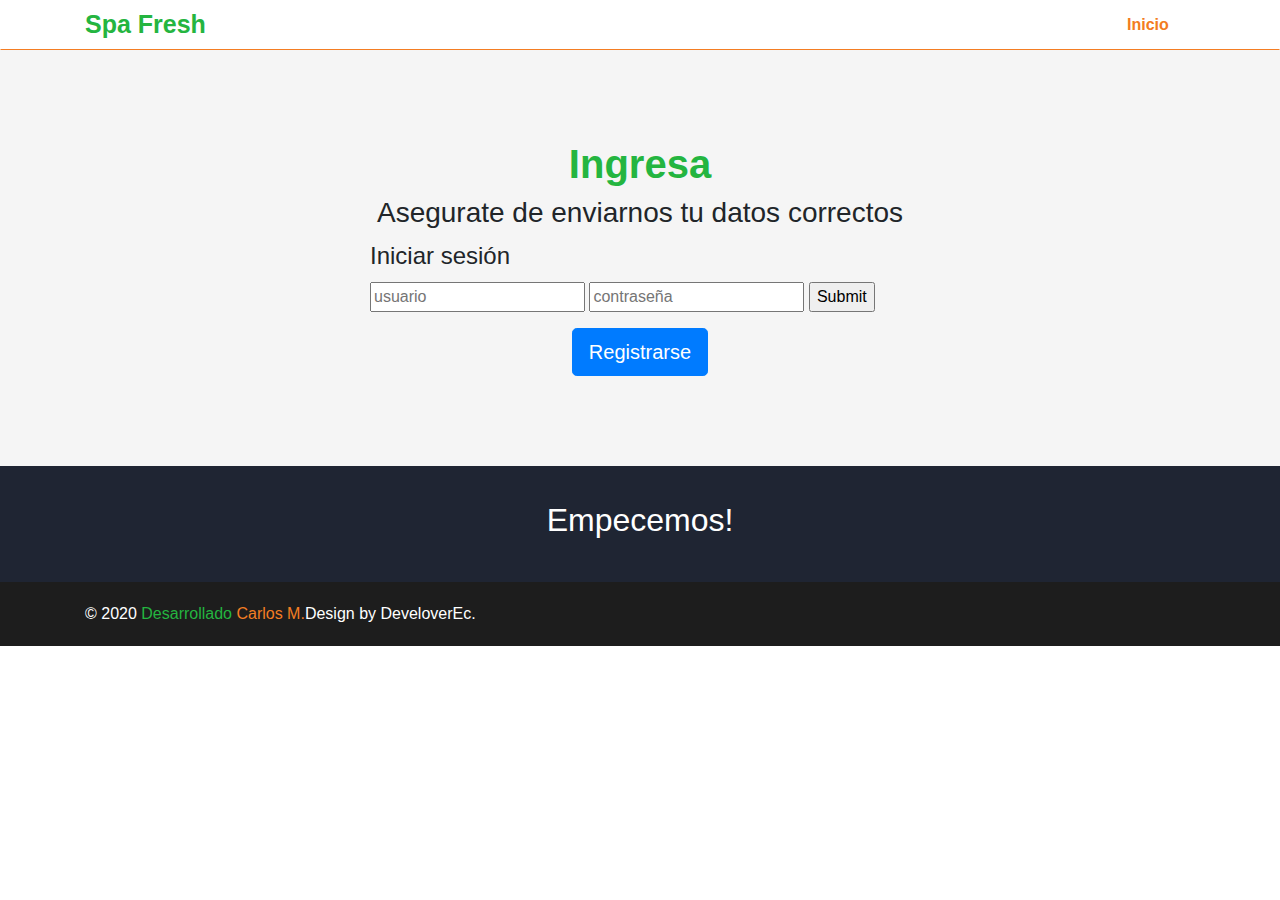
==== index.html @ 66e496fe "Add files via upload" ====
<!doctype html>
<html>
<head>
<meta charset="UTF-8">
<title>Login</title>
<link href="css/bootstrap.min.css" rel="stylesheet">
<link rel="stylesheet" href="./css/bootstrap.min.css">
<link rel="stylesheet" href="./css/style.css">
<link rel="stylesheet" href="./css/animate.css" />
</head>
<body>


<nav class="navbar navbar-expand-lg nav-bar navbar-light bg-light">
    <div class="container">
        <a class="navbar-brand" href="#">Spa Fresh <span class="navbar-brand2"></span></a>
        <div class="collapse navbar-collapse" id="navbarSupportedContent">
            <ul class="navbar-nav mr-auto navi">
                <li class="nav-item">
                    <a class="nav-link nav-btn active" href="home.html">Inicio</a>
                </li>
               
            </ul>
                </li>
        </div>
    </div>
</nav>

<div class="smoke">

    <div class="container" id="fh5co-contact">
        <div class="heading animate-box"><h1><b>Ingresa</b></h1></div>
        <div class="text-center animate-box"><h3>Asegurate de enviarnos tu datos correctos</h3></div>
        <div class="row animate-box">
            <div class="col-md-3"></div>
            <div class="col-md-6">
			
			
			
<form  method="post" id= "iniciar" name="iniciar" onsubmit="iniciarsesion(); return false">
	<legend>Iniciar sesión</legend>
	<input type="text" placeholder="usuario" name="usuario" required>
	<input type="password" placeholder="contraseña" name="password" required>
	<input type="submit">	
</form>
<!--//////////////////////////////////////////////////////////////////////////////////////////////////-->
	<p></p>
	<p></p>
	<center> 
	 <button type="button" onclick="ventananuevo();" class="btn btn-primary btn-lg" >
          <span class="glyphicon glyphicon-edit" aria-hidden="true"></span> Registrarse
    </button>
	</center> 

<!--//////////////////////////////////////////////////////////////////////////////////////////////////-->
<div class="modal fade" id="modal" tabindex="-1" role="dialog" aria-hidden="true">
        <div class="modal-dialog">
          <div class="modal-content">
            <div class="modal-header">
              <button type="button" class="close" data-dismiss="modal" aria-hidden="true">&times;</button>
           <div class="container">
             <a class="navbar-brand" href="#">Nuevo cliente <span class="navbar-brand2"></span></a>
             </div>
            </div>
            <form role="form"  id= "frmpaciente" name="frmpaciente" onsubmit="Registrarpaciente(); return false">
              <div class="col-lg-12">               

                <div class="form-group">
                  <label>Usuario ID</label>
                  <input  name="nombreusuario" class="form-control" required>
                </div>
                
                 <div class="form-group">
                  <label>Cedula</label>
                  <input  name="cedula" class="form-control" required>
                </div>
                 
                <div class="form-group">
                  <label>Nombre</label>
                  <input  name="nombre" class="form-control" required>
                </div>
                 
                <div class="form-group">
                  <label>Apellido</label>
                  <input  name="apellido" class="form-control" required>
                </div>
                
                
                <div class="form-group">
                  <label>Direccion</label>
                  <input  name="direccion"  class="form-control" required>
                </div>
                 
                 <div class="form-group">
                  <label>Correo</label>
                  <input  name="correo" type="email"  class="form-control" required>
                </div>
                
                 <div class="form-group">
                  <label>Telefono</label>
                  <input  name="telefono" type="number"  class="form-control" required>
                </div>
                 
                <div class="form-group">
                  <label>Fecha de nacimiento</label>
                  <input  name="fecha" type="date"  class="form-control" required>
                </div>
                 
                 <div class="form-group">
                  <label>Sexo</label>
                  <select name='sexo' class='form-control'>
					  <option value="Femenino">Femenino</option>
					  <option value="Masculino">Masculino</option>					  
				  </select>
                 </div>             

                <div class="form-group">
                  <label>password</label>
                  <input  name="password" id="p1" type="password" class="form-control" required>
                </div>
                
                <div class="form-group">
                  <label>repita password</label>
                  <input  name="password2" id="p2" type="password" class="form-control" required>
                </div>                         
                
                <button type="submit" class="btn btn-primary btn-lg" button='agregar'>
                  <span class="glyphicon glyphicon-ok" aria-hidden="true"></span> Registrar
                </button>
              </div>
            </form>
            <div class="modal-footer">
            </div>
          </div>
        </div>
      </div>
            
		        
				  
            </div>
        </div>
    </div>

</div>

	

<div class="signup animate-box" id="fh5co-newsletter">
    <div class="text-center"><h2>Empecemos!</h2></div>
</div>

<div class="darker">
    <div class="container" id="fh5co-legal">
        <div class="row">
            <div class="col-sm-8 text-white mtext-center">
                &copy; 2020 <a class="text-gr" href="#">Desarrollado <span class="navbar-brand2">Carlos M.</span></a>Design
                by DeveloverEc</a>.
            </div>
           
        </div>
    </div>
</div>

 <!--//////////////////////////////////////////////////////////////////////////////////////////////////-->
<script src="js/jquery-2.2.3.min.js"></script>
<script type="text/javascript" src="js/main.js"></script>
<script src="js/bootstrap.min.js"></script>
<script type="text/javascript">
	
        function ventananuevo(){
          $('#modal').modal('show');

        }
    </script>
</body>
</html>
---- css/style.css ----
body {
    font-family: 'Raleway', sans-serif !important;
    overflow-x: hidden;
}

.top-bar {
    background-color: #1f2533;
    color: white;
    font-size: 15px;
    padding: 8px 0px;
}

.text-white {
    color: white;
}

.nav-bar {
    background-color: white;
    padding: 0px 0px;
    border-bottom: 1px solid #f47d23 !important;
}

.bg-light {
    background-color: #ffffff !important;
}

.nav-btn {
    color: black !important;
    font-weight: bold;
}

.nav-btn:hover {
    color: #f37c20;
    font-weight: bold;
}

.nav-btn:active {
    color: #f37c20;
    font-weight: bold;
}

.active {
    color: #f37c20 !important;
    font-weight: bold;
}

.navbar-brand {
    color: #24b540 !important;
    font-weight: bold;
    font-size: 25px !important;
}

.navbar-brand2 {
    color: #f47d23;
}

.banner {
    width: 100%;
}

.banner-text {
    position: absolute;
    margin-left: 10%;
    padding-top: 6%;
    color: white;
    z-index: 1000000000;
    top: 18%;
}

.btn-banner {
    background-color: #24b540;
    color: white;
    font-weight: bold;
}

.aft-banner {
    background-color: #1f2533;
    color: white;
    padding: 15px 0px;
}

.signup {
    background-color: #1f2533;
    color: white;
    padding: 35px 0px;
}

.g-box {
    background-color: #24b540;
    padding: 10px;
    font-size: 22px;
    text-align: center;
    width: 160px;
    position: absolute;
    top: -25px;
}

.orange {
    color: #f47d23;
}

.domains {
    padding-bottom: 10px;
    border-bottom: 1px solid #f47d23;
    margin-bottom: 10px;
    text-align: center;
}

.btn-org {
    background-color: #f47d23;

    border: 2px solid #f47d23;
    color: white;
}

.btn-brop {
    background: #272727;
    color: white;
    width: 60px;
}

.heading {
    color: #24b540;
    font-weight: bold;
    text-align: center;
}

.smoke {
    background-color: whitesmoke;
    padding: 90px 0px;
	text-align: left;
}



.price-box {
    background: #fbfbfb;
    text-align: center;
    border: 1px solid silver;
    padding: 25px 15px;
}

.text-org {
    color: #f47d23
}

.gr-line {
    border-bottom: 1px solid #24b540;
    margin: 10px;
}

.price-box-dark {
    background: #1f2533;
    text-align: center;
    color: white;
    border: 1px solid silver;
    padding: 50px 15px;
    margin-top: -25px;

}

.text-gr {
    color: #24b540;
}

.white {
    background-color: white;
    padding: 80px 0px;
}

.bfont {
    font-size: 30px !important;
}

.features {
    color: gray;
    padding: 10px 0px;
}

.bordery {
    border-right: 1px solid gainsboro;
    border-bottom: 1px solid gainsboro;
    padding: 20px;
    position: relative;
}

.bordery::after {
    background-color: white;
    content: "";
    display: block;
    height: 50px;
    position: absolute;
    width: 50px;
}

.bordery::after {
    bottom: -1px;
    right: -1px;
}

.bordery::before {
    top: -1px;
    left: -1px;
}

#quote-carousel {
    padding: 0 10px 30px 10px;
    margin-top: 60px;
}

#quote-carousel .carousel-control {
    background: none;
    color: #CACACA;
    font-size: 2.3em;
    text-shadow: none;
    margin-top: 30px;
}

#quote-carousel .carousel-indicators {
    position: relative;
    right: 50%;
    top: auto;
    bottom: 0px;
    margin-top: 20px;
}

#quote-carousel .carousel-indicators li {
    width: 100px;
    height: 100px;
    cursor: pointer;
    border: 1px solid #ccc;
    box-shadow: 0 0 5px rgba(0, 0, 0, 0.1);
    border-radius: 50%;
    opacity: 0.4;
    overflow: hidden;
    transition: all .4s ease-in;
    vertical-align: middle;
}

#quote-carousel .carousel-indicators .active {
    width: 128px;
    height: 128px;
    opacity: 1;
    transition: all .2s;
}

.item blockquote {
    border-left: none;
    margin: 0;
}

.item blockquote p:before {
    content: "\f10d";
    font-family: 'Fontawesome';
    float: left;
    margin-right: 10px;
    color: #f47d23;
}

.item blockquote p:after {
    content: "\f10e";
    font-family: 'Fontawesome';
    float: right;
    margin-right: 10px;
    margin-bottom: 15px;
    color: #f47d23;
}

.testi {
    background-color: #1a2634;
    color: white;
    font-weight: 100;
    padding: 20px;
    margin-bottom: 0px;
}

.down-ar {
    font-size: 80px !important;
    color: #1a2634;
    line-height: 0 !important;
    margin-top: 8px;
    text-align: center;
}

.text-dark {
    color: #1a2634;
}

.navbar {
    position: relative;
    min-height: 50px;
    margin-bottom: 0px !important;
    border: 1px solid transparent;
}

.dark {
    background-color: #3a3a3a;
    padding: 50px 0px;
}

.nsavbar-brand {
    color: #24b540;
    font-weight: bold;
    font-size: 25px !important;
}

.darker {
    background-color: #1d1d1d;
    padding: 20px 0px;
}

.login {
    font-size: 14px;
    text-align: right;
}

.navi {
    position: absolute;
    right: 8%
}

.navbar-toggler-icon {
    display: inline-block;
    width: 1.2em !important;
    height: 1.2em !important;
}

.wordpress {
    position: absolute;
    z-index: -1;
}

.wordpress-bg {
    background-image: url(../img/wordpress.jpg);
    padding-top: 9%;
    height: 250px;
}

.icons {
    font-size: 22px;
    color: white;
    font-weight: bold;

}

.img-responsive {
    display: block;
    max-width: 100%;
    height: auto;
}

.input-group {
    margin-top: 4%;
}

input.dark-bg {
    background: #272727;
}

#fh5co-footer i.fa {
    color: #fff;
    font-size: 30px;
}

#fh5co-legal a{
    color: #fff;
}

#fh5co-legal a.text-gr{
    color: #24b540;
}

table {
    width: 100%;
}

.js .animate-box {
    opacity: 0;
}

@media (max-width: 786px) {

    .login {
        font-size: 14px;
        text-align: center;
    }

    .navbar-brand {
        color: #24b540 !important;
        font-weight: bold;
        font-size: 20px !important;
        padding-left: 10px;
    }

    .navi {
        position: inherit;
        right: 8%;
        margin-left: 5%;
    }

    .aft-banner {
        background-color: #1f2533;
        color: white;
        padding: 15px 5%;
    }

    .bordery {
        border-right: 0px solid gainsboro;
        border-bottom: 0px solid gainsboro;
        padding: 20px;
        position: relative;
    }

    .wordpress {
        position: absolute;
        z-index: -1;
        width: 220%;
        margin-left: -50%;
    }

    body {
        font-family: 'Raleway', sans-serif !important;
        overflow-x: hidden;
    }

    .signup {
        background-color: #1f2533;
        color: white;
        padding: 35px 5%;
    }

    .h2, h2 {
        font-size: 1.6rem;
    }

    .h3, h3 {
        font-size: 1.3rem;
    }

    .price-box {
        background: #fbfbfb;
        text-align: center;
        border: 1px solid silver;
        padding: 25px 15px;
        margin-bottom: 45px;
    }

    .price-box-dark {
        background: #1f2533;
        text-align: center;
        color: white;
        border: 1px solid silver;
        padding: 50px 15px;
        margin-top: -25px;
        margin-bottom: 25px;
    }

    .navbar-light .navbar-toggler {
        color: rgba(74, 74, 74, 0.5);
        border-color: rgba(0, 0, 0, .1);
        margin-right: 10px;
    }

    .mtext-center {
        text-align: center;
    }

    .icons {
        font-size: 22px;
        color: white;
        font-weight: bold;
        margin-top: 30px;
        margin-bottom: -10px;
    }

}
.tabla .modo1 th {
background-image: url(fondo_tr01a.png);
background-position: left top;
font-size: 12px;
font-weight:bold;
text-align: left;
background-color: #e2ebef;
background-repeat: repeat-x;
color: #34484E;
font-family: “Trebuchet MS”, Arial;
border-right-width: 1px;
border-bottom-width: 1px;
border-right-style: solid;
border-bottom-style: solid;
border-right-color: #A4C4D0;
border-bottom-color: #A4C4D0;
}
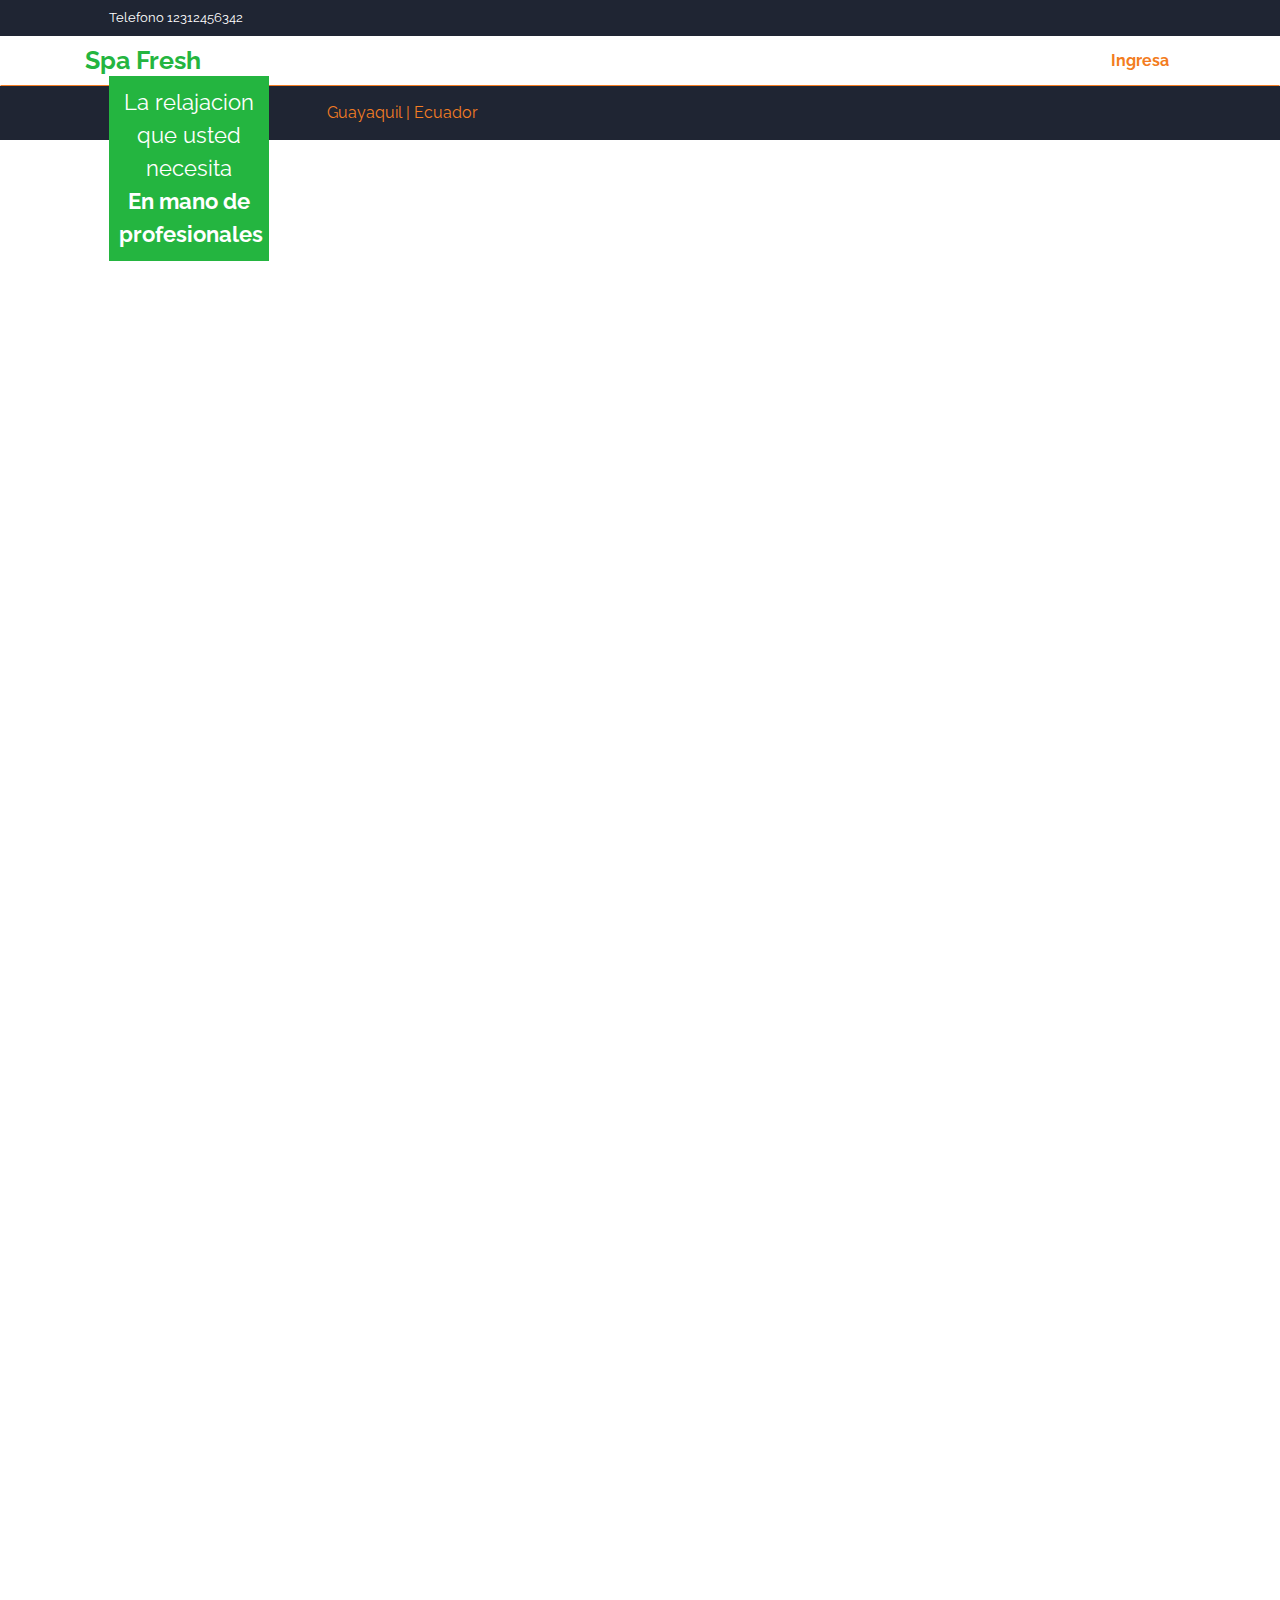
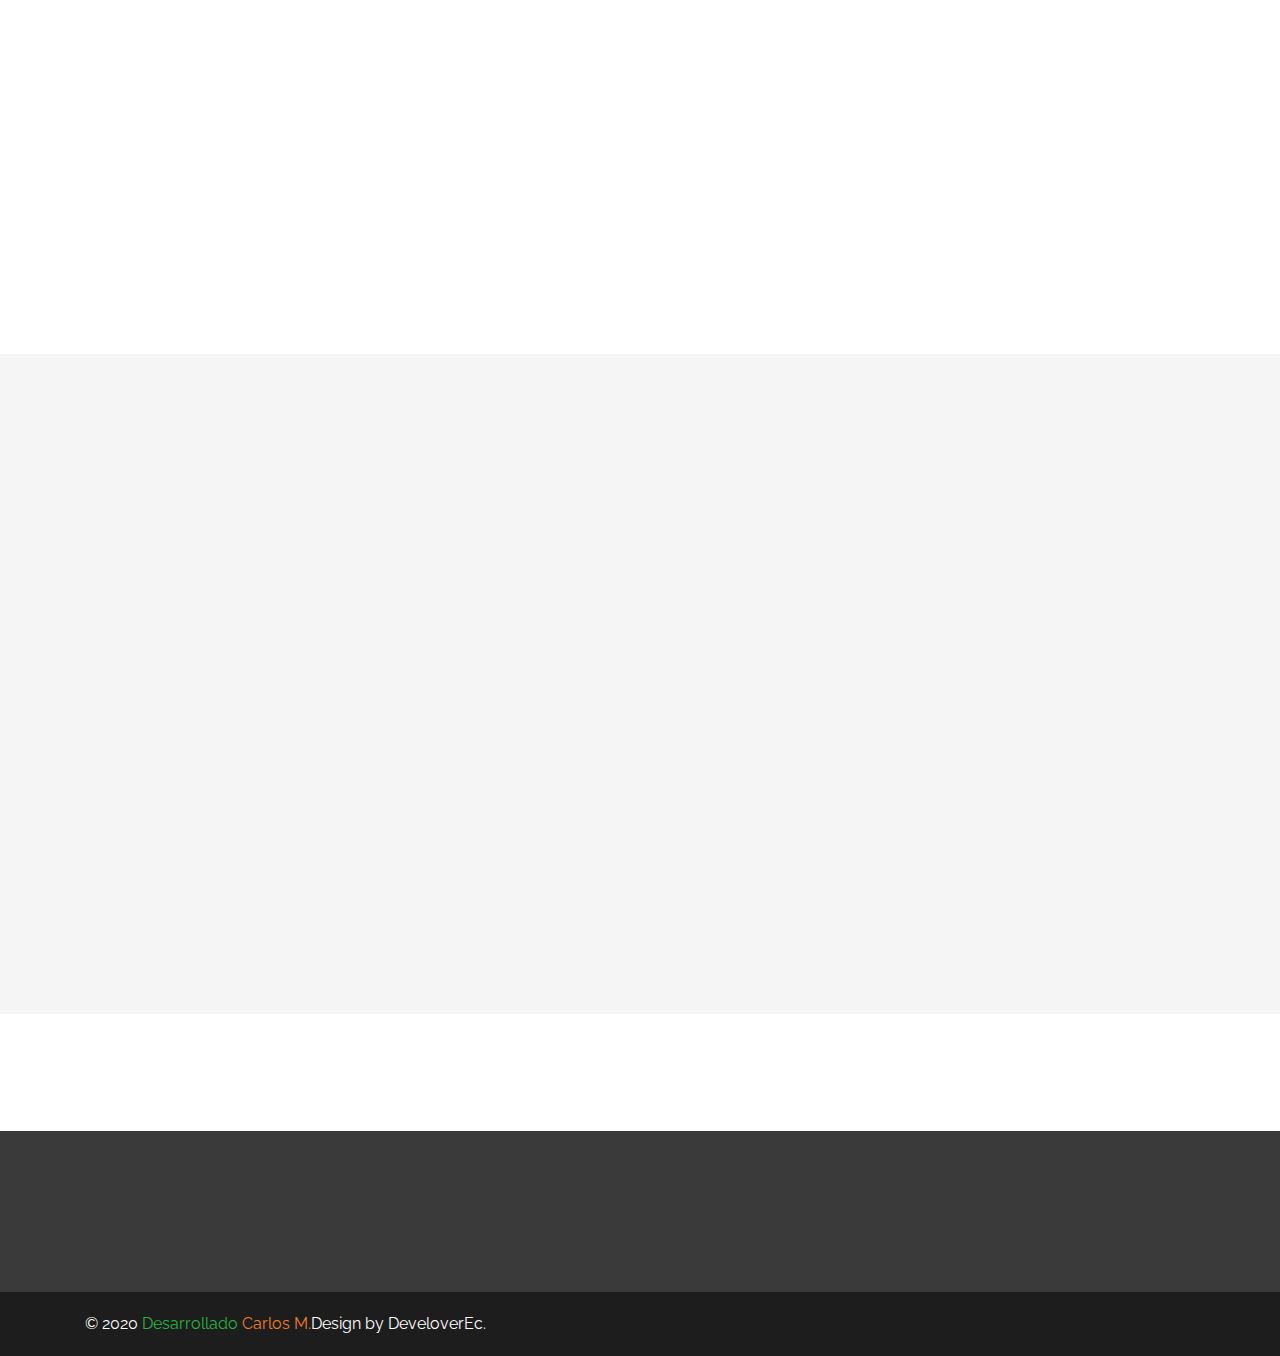
==== commit 21440d18: "Rename home.html to index.html" ====
--- a/index.html
+++ b/index.html
@@ -1,152 +1,238 @@
-<!doctype html>
-<html>
+<!DOCTYPE html>
+<html lang="en" class="no-js">
 <head>
-<meta charset="UTF-8">
-<title>Login</title>
-<link href="css/bootstrap.min.css" rel="stylesheet">
-<link rel="stylesheet" href="./css/bootstrap.min.css">
-<link rel="stylesheet" href="./css/style.css">
-<link rel="stylesheet" href="./css/animate.css" />
+    <title>Index</title>
+    <meta charset="utf-8">
+    <meta name="viewport" content="width=device-width, initial-scale=1">
+    <!--<link rel="stylesheet" href="https://maxcdn.bootstrapcdn.com/bootstrap/4.0.0/css/bootstrap.min.css">-->
+    <link rel="stylesheet" href="./css/bootstrap.min.css">
+    <link rel="stylesheet" href="./css/style.css">
+    <link rel="stylesheet" href="./css/animate.css" />
+    <link href="https://fonts.googleapis.com/css?family=Raleway:400,700" rel="stylesheet">
+    <script src="./js/modernizr-3.5.0.min.js"></script>
+	
 </head>
 <body>
 
+<div class="row top-bar">
+    <div class="col-sm-1"></div>
+    <div class="col-sm-5 d-sm-block d-none" style="font-size: 13px">
+    <i class="fa fa-phone"></i> Telefono 12312456342 &nbsp;
+    </div>
+   
+</div>
 
 <nav class="navbar navbar-expand-lg nav-bar navbar-light bg-light">
     <div class="container">
         <a class="navbar-brand" href="#">Spa Fresh <span class="navbar-brand2"></span></a>
+     
+
         <div class="collapse navbar-collapse" id="navbarSupportedContent">
             <ul class="navbar-nav mr-auto navi">
-                <li class="nav-item">
-                    <a class="nav-link nav-btn active" href="home.html">Inicio</a>
-                </li>
-               
+				<li class="nav-item"><a class="nav-link nav-btn active" href="index.html">Ingresa</a></li>
             </ul>
-                </li>
         </div>
     </div>
 </nav>
 
+<div>
+    <div class="row aft-banner">
+        <div class="col-sm-1"></div>
+        <div class="col-sm-2 d-none d-sm-block">
+            <div class="g-box">La relajacion que usted necesita<br><b>En mano de profesionales</b></div>
+        </div>
+        <div class="col-sm-4">
+            <div class="text-left orange">Guayaquil | Ecuador</div>
+        </div>
+    </div>
+</div>
+<br><br><br><br><br>
+<div>
+    <div class="wordpress-bg text-center animate-box" data-animate-effect="fadeInUpBig">
+        <div><h1 class="text-white">La Naturaleza nos llama</h1></div>
+        <br>
+    </div>
+</div>
+<br><br><br>
+
+<div class="smoke2">
+    <div class="container" id="fh5co-pricing">
+
+        <div class="heading animate-box"><h2><b>ELIGE TU MEJOR PLAN</b></h2></div>
+        <div class="text-center animate-box"><h3>LA PRIMERA CITA GRATIS</h3></div>
+        <br><br>
+        <div class="row">
+            <div class="col-sm-4 animate-box" data-animate-effect="fadeInLeft">
+                <div class="price-box">
+                    <h3><b>PLAN BASICO</b></h3>
+                    <h2 class="text-org"><b>$19.99</b></h2>
+                    <h3><b>AL MES</b></h3>
+                    <div class="gr-line"></div>
+                    <div>HASTA 10 SESIONES</div>
+                    <div class="gr-line"></div>
+                    <div> 3 ESPECIALIDADES </div>
+                    <div class="gr-line"></div>
+                    <br>
+                    <button class="btn btn-banner">GET STARTED</button>
+                </div>
+            </div>
+            <div class="col-sm-4">
+                <div class="price-box-dark animate-box">
+                    <h3><b>RELAX PLAN</b></h3>
+                    <h2 class="text-gr"><b>$26.99</b></h2>
+                    <h3><b>AL MES</b></h3>
+                    <div class="gr-line"></div>
+                    <div> HASTA 20 SESIONES</div>
+                    <div class="gr-line"></div>
+                    <div>HASTA 1 COMPAÑERO GRATIS</div>
+                    <div>5 ESPECIALIDADES</div>
+                    <div class="gr-line"></div>
+                    <br>
+                    <button class="btn btn-banner">GET STARTED</button>
+                </div>
+            </div>
+            <div class="col-sm-4">
+                <div class="price-box animate-box" data-animate-effect="fadeInRight">
+                    <h3><b>PLAN SKY</b></h3>
+                    <h2 class="text-org"><b>$49.99</b></h2>
+                    <h3><b>AL MES</b></h3>
+                    <div class="gr-line"></div>
+                    <div>SESIONES ILIMITADAS</div>
+                    <div class="gr-line"></div>
+                    <div>HASTA 1 COMPAÑERO GRATIS</div>
+                    <div class="gr-line"></div>
+                    <div>TODAS LAS ESPECIALIDADES</div>
+                    <br>
+                    <button class="btn btn-banner">GET STARTED</button>
+                </div>
+            </div>
+        </div>
+    </div>
+</div>
+<div class="white">
+    <div class="container" id="fh5co-features">
+        <div class="heading animate-box"><h2><b><span class="text-org">Spa Fresh</span> <span class="text-gr">LA VIDA ES PARA RELAJARSE</span></b></h2>
+        </div>
+         
+        </div>
+    </div>
+</div>
+
+<div class="white">
+    <div class="container" id="fh5co-reviews">
+        <div class="heading animate-box"><h2><b>NUESTROS ESPECIALISTAS</b></h2></div>
+        <div class="text-center animate-box"><h3>Expertos en el campo</h3></div>
+        <div class="row animate-box">
+            <div class="col-md-12">
+                <div id="quote-carousel" class="carousel slide" data-ride="carousel">
+                    <div class="carousel-inner">
+                        <div class="carousel-item active item">
+                            <blockquote>
+                                <div class="row">
+                                    <div class="col-sm-8 offset-sm-2">
+                                        <p class="testi">Siempre es un gusto atenderlos </p>
+                                        <div class="text-center"><i class="fa fa-caret-down down-ar"></i></div>
+                                        <div class="text-center">
+                                            <h4 class="text-org">Especialista</h4>
+                                            <h5 class="text-dark">Pepe</h5></div>
+                                    </div>
+                                </div>
+                            </blockquote>
+                        </div>
+                        <div class="carousel-item item">
+                            <blockquote>
+                                <div class="row">
+                                    <div class="col-sm-8 offset-sm-2">
+                                        <p class="testi">Con una sonrisa siempre es mejor nuestro trabajo </p>
+                                        <div class="text-center"><i class="fa fa-caret-down down-ar"></i></div>
+                                        <div class="text-center">
+                                            <h4 class="text-org">Especialista</h4>
+                                            <h5 class="text-dark">RENE</h5></div>
+                                    </div>
+                                </div>
+                            </blockquote>
+                        </div>
+                        <div class="carousel-item item">
+                            <blockquote>
+                                <div class="row">
+                                    <div class="col-sm-8 offset-sm-2">
+                                        <p class="testi">Cada dia es una nueva meta</p>
+                                        <div class="text-center"><i class="fa fa-caret-down down-ar"></i></div>
+                                        <div class="text-center">
+                                            <h4 class="text-org">Especialista</h4>
+                                            <h5 class="text-dark">LUPE</h5></div>
+                                    </div>
+                                </div>
+                            </blockquote>
+                        </div>
+                    </div>
+
+                    <ol class="carousel-indicators">
+                        <li data-target="#quote-carousel" data-slide-to="0" class="active"><img class="img-responsive "
+                                                                                                src="img/customer1.jpg"
+                                                                                                alt="">
+                        </li>
+                        <li data-target="#quote-carousel" data-slide-to="1"><img class="img-responsive"
+                                                                                 src="img/customer2.jpg" alt="">
+                        </li>
+                        <li data-target="#quote-carousel" data-slide-to="2"><img class="img-responsive"
+                                                                                 src="img/customer3.jpg" alt="">
+                        </li>
+                    </ol>
+                    </a>
+
+                </div>
+            </div>
+        </div>
+    </div>
+</div>
+
 <div class="smoke">
-
     <div class="container" id="fh5co-contact">
-        <div class="heading animate-box"><h1><b>Ingresa</b></h1></div>
-        <div class="text-center animate-box"><h3>Asegurate de enviarnos tu datos correctos</h3></div>
+        <div class="heading animate-box"><h2><b>CONTACTENOS</b></h2></div>
+        <div class="text-center animate-box"><h3>Envienos su sugerencia</h3></div>
         <div class="row animate-box">
             <div class="col-md-3"></div>
             <div class="col-md-6">
-			
-			
-			
-<form  method="post" id= "iniciar" name="iniciar" onsubmit="iniciarsesion(); return false">
-	<legend>Iniciar sesión</legend>
-	<input type="text" placeholder="usuario" name="usuario" required>
-	<input type="password" placeholder="contraseña" name="password" required>
-	<input type="submit">	
-</form>
-<!--//////////////////////////////////////////////////////////////////////////////////////////////////-->
-	<p></p>
-	<p></p>
-	<center> 
-	 <button type="button" onclick="ventananuevo();" class="btn btn-primary btn-lg" >
-          <span class="glyphicon glyphicon-edit" aria-hidden="true"></span> Registrarse
-    </button>
-	</center> 
-
-<!--//////////////////////////////////////////////////////////////////////////////////////////////////-->
-<div class="modal fade" id="modal" tabindex="-1" role="dialog" aria-hidden="true">
-        <div class="modal-dialog">
-          <div class="modal-content">
-            <div class="modal-header">
-              <button type="button" class="close" data-dismiss="modal" aria-hidden="true">&times;</button>
-           <div class="container">
-             <a class="navbar-brand" href="#">Nuevo cliente <span class="navbar-brand2"></span></a>
-             </div>
-            </div>
-            <form role="form"  id= "frmpaciente" name="frmpaciente" onsubmit="Registrarpaciente(); return false">
-              <div class="col-lg-12">               
-
-                <div class="form-group">
-                  <label>Usuario ID</label>
-                  <input  name="nombreusuario" class="form-control" required>
-                </div>
-                
-                 <div class="form-group">
-                  <label>Cedula</label>
-                  <input  name="cedula" class="form-control" required>
-                </div>
-                 
-                <div class="form-group">
-                  <label>Nombre</label>
-                  <input  name="nombre" class="form-control" required>
-                </div>
-                 
-                <div class="form-group">
-                  <label>Apellido</label>
-                  <input  name="apellido" class="form-control" required>
-                </div>
-                
-                
-                <div class="form-group">
-                  <label>Direccion</label>
-                  <input  name="direccion"  class="form-control" required>
-                </div>
-                 
-                 <div class="form-group">
-                  <label>Correo</label>
-                  <input  name="correo" type="email"  class="form-control" required>
-                </div>
-                
-                 <div class="form-group">
-                  <label>Telefono</label>
-                  <input  name="telefono" type="number"  class="form-control" required>
-                </div>
-                 
-                <div class="form-group">
-                  <label>Fecha de nacimiento</label>
-                  <input  name="fecha" type="date"  class="form-control" required>
-                </div>
-                 
-                 <div class="form-group">
-                  <label>Sexo</label>
-                  <select name='sexo' class='form-control'>
-					  <option value="Femenino">Femenino</option>
-					  <option value="Masculino">Masculino</option>					  
-				  </select>
-                 </div>             
-
-                <div class="form-group">
-                  <label>password</label>
-                  <input  name="password" id="p1" type="password" class="form-control" required>
-                </div>
-                
-                <div class="form-group">
-                  <label>repita password</label>
-                  <input  name="password2" id="p2" type="password" class="form-control" required>
-                </div>                         
-                
-                <button type="submit" class="btn btn-primary btn-lg" button='agregar'>
-                  <span class="glyphicon glyphicon-ok" aria-hidden="true"></span> Registrar
-                </button>
-              </div>
-            </form>
-            <div class="modal-footer">
-            </div>
-          </div>
-        </div>
-      </div>
-            
-		        
-				  
-            </div>
-        </div>
-    </div>
-
-</div>
-
-	
+                <form>
+                    <div class="form-group">
+                        <label for="formGroupExampleInput">Nombre</label>
+                        <input type="text" class="form-control" id="formGroupExampleInput" placeholder="Nombre">
+                    </div>
+                    <div class="form-group">
+                        <label for="formGroupExampleInput2">Apellido</label>
+                        <input type="text" class="form-control" id="formGroupExampleInput2" placeholder="Apellido">
+                    </div>
+                    <div class="form-group">
+                        <label for="formGroupExampleInput2">Sugerencia</label>
+                        <textarea class="form-control" rows="5" placeholder="Aqui tu sugerencia"></textarea>
+                    </div>
+                    <button class="btn btn-banner">Enviar</button>
+                </form>
+            </div>
+        </div>
+    </div>
+</div>
 
 <div class="signup animate-box" id="fh5co-newsletter">
-    <div class="text-center"><h2>Empecemos!</h2></div>
+    <div class="text-center"><h2>Es un placer vindrarles felicidad en su vida</h2></div>
+</div>
+
+
+<div class="dark">
+    <div class="container animate-box" id="fh5co-footer">
+        <div class="row">
+            <div class="col-sm-4">
+                <div><a class="nsavbar-brand" href="#">Spa<span class="navbar-brand2">Fresh</span></a></div>
+                <br>
+                <div class="text-white">
+				
+                </div>
+            </div>
+           
+           
+        </div>
+    </div>
 </div>
 
 <div class="darker">
@@ -154,23 +240,24 @@
         <div class="row">
             <div class="col-sm-8 text-white mtext-center">
                 &copy; 2020 <a class="text-gr" href="#">Desarrollado <span class="navbar-brand2">Carlos M.</span></a>Design
-                by DeveloverEc</a>.
+                by <a href="https://freehtml5.co" target="_blank">DeveloverEc</a>.
             </div>
            
         </div>
     </div>
 </div>
 
- <!--//////////////////////////////////////////////////////////////////////////////////////////////////-->
-<script src="js/jquery-2.2.3.min.js"></script>
-<script type="text/javascript" src="js/main.js"></script>
-<script src="js/bootstrap.min.js"></script>
-<script type="text/javascript">
-	
-        function ventananuevo(){
-          $('#modal').modal('show');
-
-        }
-    </script>
+
+<!--<script src="https://code.jquery.com/jquery-3.2.1.slim.min.js"
+        integrity="sha384-KJ3o2DKtIkvYIK3UENzmM7KCkRr/rE9/Qpg6aAZGJwFDMVNA/GpGFF93hXpG5KkN"
+        crossorigin="anonymous"></script>-->
+<script src="./js/jquery.min.js"></script>
+<!--<script src="https://maxcdn.bootstrapcdn.com/bootstrap/4.0.0/js/bootstrap.min.js"></script>-->
+<script src="./js/bootstrap.min.js"></script>
+<!--<script src="https://use.fontawesome.com/8e45396e2e.js"></script>-->
+<script src="./js/fontawesome.js"></script>
+<script src="./js/jquery.waypoints.min.js"></script>
+<script src="./js/animate.js"></script>
+
 </body>
-</html>+</html>
